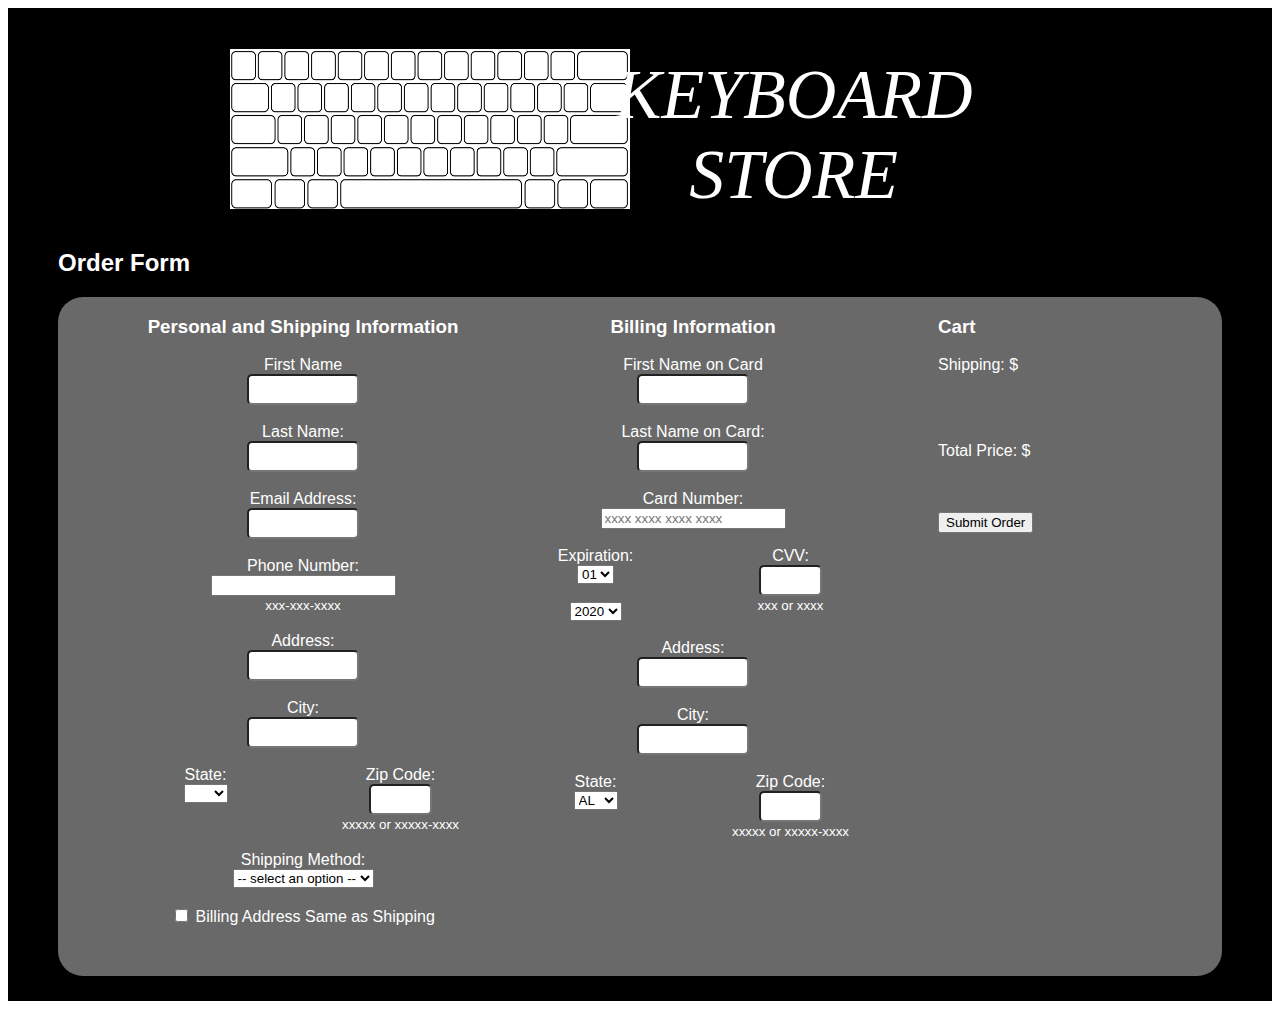
==== WebContent/check_out.html @ f66cccc3 "Add files via upload" ====
<!DOCTYPE html>
<html lang="en">
<head>
    <meta charset="UTF-8">
    <title>Check Out</title>

    <link rel="stylesheet" type="text/css" href="css/check_out.css" />
    <link rel="stylesheet" type="text/css" href="css/header.css" />

    <script src="js/validation.js"> </script>

</head>
<body onload="loadCart()">

<div class="flex-container sansserif">
    <div class="website-header">
        <ul>
            <li class="header-image">
                <a href="index.html">
                    <img
                            src="./img/blank_keyboard.png"
                            alt="Hobby Logo"
                            height="160"
                            width="400"
                    />
                </a>
            </li>
            <li class="header-text">
                <a href="index.html" style="text-decoration: none; color: white;">
                    KEYBOARD<br />STORE
                </a>
            </li>
        </ul>
    </div>
    <div><h2 class="form-title">Order Form</h2></div>
<form
        action="confirmation.php"
        method="post"
        name="orderForm"
        class="order-form">
    <input type="hidden" id="test" name="test" value="-1" />
    <div class="row">
        <div class="column">
            <h3>Personal and Shipping Information</h3>
            <label for="firstName">First Name</label><br />
            <input
                    type="text"
                    id="firstName"
                    name="firstName"
                    pattern="[A-Za-z ]{1,32}"
                    onblur="this.reportValidity()"
                    required
            /><br /><br />

            <label for="lastName">Last Name:</label><br />
            <input
                    type="text"
                    id="lastName"
                    name="lastName"
                    pattern="[A-Za-z ]{1,32}"
                    onblur="this.reportValidity()"
                    required
            /><br /><br />

            <label for="email">Email Address:</label><br />
            <input
                    type="email"
                    id="email"
                    name="email"
                    pattern="[a-z0-9._%+-]+@[a-z0-9.-]+\.[a-z]{2, 4}$"
                    required
                    onblur="this.reportValidity()"
            /><br /><br />

            <label for="phone">Phone Number:</label><br />
            <input
                    type="tel"
                    id="phone"
                    name="phone"
                    inputmode="numeric"
                    pattern="[0-9]{3}-[0-9]{3}-[0-9]{4}"
                    required
                    onblur="this.reportValidity()"
            /><br />
            <small>xxx-xxx-xxxx</small><br /><br />

            <label for="address">Address:</label><br />
            <input
                    type="text"
                    id="address"
                    name="address"
                    required
            /><br /><br />

            <label for="city">City:</label><br />
            <input type="text" id="city" name="city" required /><br /><br />

            <div class="row">
                <div class="column-2">
                    <label for="state">State:</label><br />
                    <select id="state" name="state" required>
                        <option disabled selected value></option>
                        <option value="AL">AL</option>
                        <option value="AK">AK</option>
                        <option value="AZ">AZ</option>
                        <option value="AR">AR</option>
                        <option value="CA">CA</option>
                        <option value="CO">CO</option>
                        <option value="CT">CT</option>
                        <option value="DE">DE</option>
                        <option value="DC">DC</option>
                        <option value="FL">FL</option>
                        <option value="GA">GA</option>
                        <option value="HI">HI</option>
                        <option value="ID">ID</option>
                        <option value="IL">IL</option>
                        <option value="IN">IN</option>
                        <option value="IA">IA</option>
                        <option value="KS">KS</option>
                        <option value="KY">KY</option>
                        <option value="LA">LA</option>
                        <option value="ME">ME</option>
                        <option value="MD">MD</option>
                        <option value="MA">MA</option>
                        <option value="MI">MI</option>
                        <option value="MN">MN</option>
                        <option value="MS">MS</option>
                        <option value="MO">MO</option>
                        <option value="MT">MT</option>
                        <option value="NE">NE</option>
                        <option value="NV">NV</option>
                        <option value="NH">NH</option>
                        <option value="NJ">NJ</option>
                        <option value="NM">NM</option>
                        <option value="NY">NY</option>
                        <option value="NC">NC</option>
                        <option value="ND">ND</option>
                        <option value="OH">OH</option>
                        <option value="OK">OK</option>
                        <option value="OR">OR</option>
                        <option value="PA">PA</option>
                        <option value="RI">RI</option>
                        <option value="SC">SC</option>
                        <option value="SD">SD</option>
                        <option value="TN">TN</option>
                        <option value="TX">TX</option>
                        <option value="UT">UT</option>
                        <option value="VT">VT</option>
                        <option value="VA">VA</option>
                        <option value="WA">WA</option>
                        <option value="WV">WV</option>
                        <option value="WI">WI</option>
                        <option value="WY">WY</option> </select
                    ><br /><br />
                </div>

                <div class="column-3">
                    <label for="zip">Zip Code:</label><br />
                    <input
                            type="text"
                            id="zip"
                            name="zip"
                            pattern="(\d{5}([\-]\d{4})?)"
                            onblur="this.reportValidity()"
                            required
                            onchange="checkAndSet()"
                    /><br />
                    <small>xxxxx or xxxxx-xxxx</small><br /><br />
                </div>
            </div>

            <label for="shipMeth">Shipping Method:</label><br />
            <select
                    id="shipMeth"
                    name="shipMeth"
                    onchange="newShip()"
                    onblur="newShip()"
                    required
            >
                <option disabled selected value> -- select an option -- </option>
                <option value="1">overnight</option>
                <option value="2">2-days expedited</option>
                <option value="6">6-days ground</option>
            </select>
            <br /><br />

            <input type="checkbox" onclick="sameAddress()" /> Billing Address
            Same as Shipping
        </div>

        <div class="column">
            <h3>Billing Information</h3>
            <label for="billingFirstName">First Name on Card</label><br />
            <input
                    type="text"
                    id="billingFirstName"
                    name="billingFirstName"
                    required
            /><br /><br />

            <label for="billingLastName">Last Name on Card:</label><br />
            <input
                    type="text"
                    id="billingLastName"
                    name="billingLastName"
                    required
            /><br /><br />

            <label for="ccNum">Card Number:</label><br />
            <input
                    type="tel"
                    id="ccNum"
                    name="ccNum"
                    required
                    inputmode="numeric"
                    pattern="[0-9\s]{13,19}"
                    maxlength="19"
                    placeholder="xxxx xxxx xxxx xxxx"
                    onblur="this.reportValidity()"
            /><br /><br />

            <div class="row">
                <div class="column-2">
                    <label for="expMonth">Expiration:</label><br />
                    <select id="expMonth" name="expMonth" required>
                        <option value="01">01</option>
                        <option value="02">02</option>
                        <option value="03">03</option>
                        <option value="04">04</option>
                        <option value="05">05</option>
                        <option value="06">06</option>
                        <option value="07">07</option>
                        <option value="08">08</option>
                        <option value="09">09</option>
                        <option value="10">10</option>
                        <option value="11">11</option>
                        <option value="12">12</option> </select
                    ><br /><br />
                    <select id="expYear" name="expMonth" required>
                        <option value="2020">2020</option>
                        <option value="2021">2021</option>
                        <option value="2022">2022</option>
                        <option value="2023">2023</option>
                        <option value="2024">2024</option>
                        <option value="2025">2025</option>
                        <option value="2026">2026</option>
                        <option value="2027">2027</option>
                        <option value="2028">2028</option>
                        <option value="2029">2029</option>
                        <option value="2030">2030</option> </select
                    ><br /><br />
                </div>

                <div class="column-3">
                    <label for="cvv">CVV:</label><br />
                    <input
                            type="text"
                            id="cvv"
                            name="cvv"
                            max="999"
                            pattern="(^[0-9]{3,4}$)"
                            onblur="this.reportValidity()"
                            required
                    /><br />
                    <small>xxx or xxxx</small><br /><br />
                </div>
            </div>

            <label for="billingAddress">Address:</label><br />
            <input
                    type="text"
                    id="billingAddress"
                    name="billingAddress"
                    required
            /><br /><br />

            <label for="billingCity">City:</label><br />
            <input
                    type="text"
                    id="billingCity"
                    name="billingCity"
                    required
            /><br /><br />

            <div class="row">
                <div class="column-2">
                    <label for="billingState">State:</label><br />
                    <select id="billingState" name="billingState" required>
                        <option value="AL">AL</option>
                        <option value="AK">AK</option>
                        <option value="AZ">AZ</option>
                        <option value="AR">AR</option>
                        <option value="CA">CA</option>
                        <option value="CO">CO</option>
                        <option value="CT">CT</option>
                        <option value="DE">DE</option>
                        <option value="DC">DC</option>
                        <option value="FL">FL</option>
                        <option value="GA">GA</option>
                        <option value="HI">HI</option>
                        <option value="ID">ID</option>
                        <option value="IL">IL</option>
                        <option value="IN">IN</option>
                        <option value="IA">IA</option>
                        <option value="KS">KS</option>
                        <option value="KY">KY</option>
                        <option value="LA">LA</option>
                        <option value="ME">ME</option>
                        <option value="MD">MD</option>
                        <option value="MA">MA</option>
                        <option value="MI">MI</option>
                        <option value="MN">MN</option>
                        <option value="MS">MS</option>
                        <option value="MO">MO</option>
                        <option value="MT">MT</option>
                        <option value="NE">NE</option>
                        <option value="NV">NV</option>
                        <option value="NH">NH</option>
                        <option value="NJ">NJ</option>
                        <option value="NM">NM</option>
                        <option value="NY">NY</option>
                        <option value="NC">NC</option>
                        <option value="ND">ND</option>
                        <option value="OH">OH</option>
                        <option value="OK">OK</option>
                        <option value="OR">OR</option>
                        <option value="PA">PA</option>
                        <option value="RI">RI</option>
                        <option value="SC">SC</option>
                        <option value="SD">SD</option>
                        <option value="TN">TN</option>
                        <option value="TX">TX</option>
                        <option value="UT">UT</option>
                        <option value="VT">VT</option>
                        <option value="VA">VA</option>
                        <option value="WA">WA</option>
                        <option value="WV">WV</option>
                        <option value="WI">WI</option>
                        <option value="WY">WY</option> </select
                    ><br /><br />
                </div>

                <div class="column-3">
                    <label for="billingZip">Zip Code:</label><br />
                    <input
                            type="text"
                            id="billingZip"
                            name="billingZip"
                            pattern="(\d{5}([\-]\d{4})?)"
                            onblur="this.reportValidity()"
                            required
                    /><br />
                    <small>xxxxx or xxxxx-xxxx</small><br /><br /><br />
                </div>
            </div>
        </div>

        <div class="column-4">
            <div>
                <h3>Cart</h3>
                <p class="cart"><span id="orderProdID"></span></p>
                <input type="hidden" name="cartPrice" id="cartPrice" value="">
                <input type="hidden" name="finalPrice" id="finalPrice" value="">
                <input type="hidden" name="prodID" id="prodID" value="">
                <p>Shipping: $<span id="shipPrice"></span></p>
                <br /><br />
                <p>Total Price: $<span id="orderTotPrice"></span></p>
                <br />
                <br />

                <input type="submit" value="Submit Order" />
            </div>
        </div>
    </div>
</form>
</div>
</body>
</html>
---- WebContent/css/check_out.css ----
/* * {
  margin: 0;
  padding: 0;
  font-family: sans-serif;
} */

.flex-container {
  display: flex;
  flex-direction: column;
  justify-content: center;
  background-color: black;
  color: white;
  padding: 25px 50px 25px 50px;
}

.sansserif {
  font-family: Verdana, Helvetica, sans-serif;
  color: white;
}

.form-title {
  text-align: left;
  /* border-style: ridge; */
}

.prod-details {
  font-family: Verdana, Helvetica, sans-serif;
}

.row {
  display: flex;
}

.column {
  flex: 50%;
  width: 33%;
  text-align: center;
}

.column-2 {
  flex: 100%;
  width: 100%;
  position: relative;
}

.column-3 {
  flex: 100%;
  width: 100%;
  position: relative;
}

.column-4 {
  flex: 30%;
  margin-left: 50px;
}

.list-items {
  list-style-type: none;
  text-indent: 25px;
}

.order-form {
  border-radius: 25px;
  display: grid;
  padding: 0px 50px 50px 50px;
  grid-gap: 10px 25px;
  background-color: #696969;
}

input[type="text"],
input[type="email"] {
  border-radius: 5px;
  width: 25%;
  padding: 5px;
  font-size: 15px;
  text-align: center;
}

input[type="button"] {
  /* align-items: center; */
  justify-content: center;
  font-size: 100px;
  padding: 5px;
}

select {
  justify-content: center;
}

span.price {
  float: right;
}

cart {
  float: left;
}

.header-image {
  position: relative;
  right: 230px;
  color: black;
}

.header-text {
  display: flex;
  justify-content: center;
  flex-direction: column;
  text-align: center;
  position: absolute;
  top: 15%;
  left: 62%;
  transform: translate(-50%, -50%);
  font-size: 70px;
  color: white;
  font-family: fantasy;
  font-style: italic;
  text-decoration: none;
}

.modal {
  display: none;
  position: fixed;
  z-index: 1;
  padding-top: 100px;
  left: 0;
  top: 0;
  width: 100%;
  height: 100%;
  overflow: auto;
  background-color: rgb(0, 0, 0);
  background-color: rgba(0, 0, 0, 0.9);
}

.close {
  position: absolute;
  top: 15px;
  right: 35px;
  color: #f1f1f1;
  font-size: 40px;
  font-weight: bold;
  transition: 0.3s;
}
---- WebContent/css/header.css ----
.website-header ul {
  display: flex;
  flex-direction: row;
  justify-content: center;
  list-style-type: none;
}

.header-text ul li {
  color: white;
  font-size: xx-large;
  padding: 25px 0px 25px 50px;
}

.logo img {
  height: auto;
  width: auto;
  max-height: 50px;
  max-width: 50px;
  cursor: pointer;
}
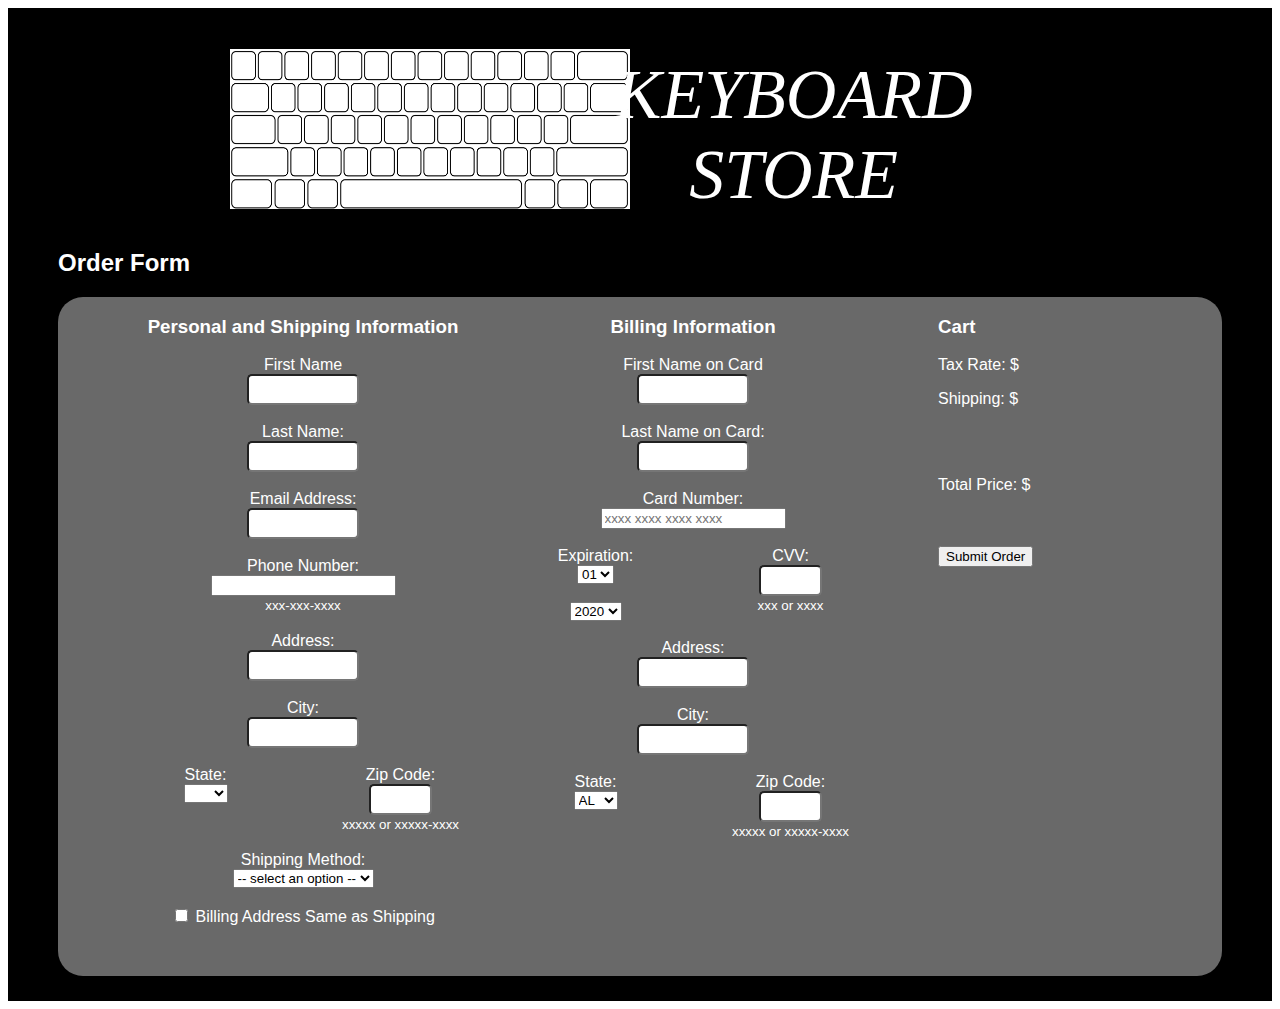
==== commit d7b11e5a: "Add files via upload" ====
--- a/WebContent/check_out.html
+++ b/WebContent/check_out.html
@@ -8,6 +8,7 @@
     <link rel="stylesheet" type="text/css" href="css/header.css" />
 
     <script src="js/validation.js"> </script>
+    <script src="js/check_out.js"> </script>
 
 </head>
 <body onload="loadCart()">
@@ -360,8 +361,11 @@
                 <h3>Cart</h3>
                 <p class="cart"><span id="orderProdID"></span></p>
                 <input type="hidden" name="cartPrice" id="cartPrice" value="">
+                <input type="hidden" name="taxCart" id="taxCart" value="">
+                <input type="hidden" name="shipCart" id="shipCart" value="">
                 <input type="hidden" name="finalPrice" id="finalPrice" value="">
                 <input type="hidden" name="prodID" id="prodID" value="">
+                <p>Tax Rate: $<span id="taxPrice"></span></p>
                 <p>Shipping: $<span id="shipPrice"></span></p>
                 <br /><br />
                 <p>Total Price: $<span id="orderTotPrice"></span></p>
